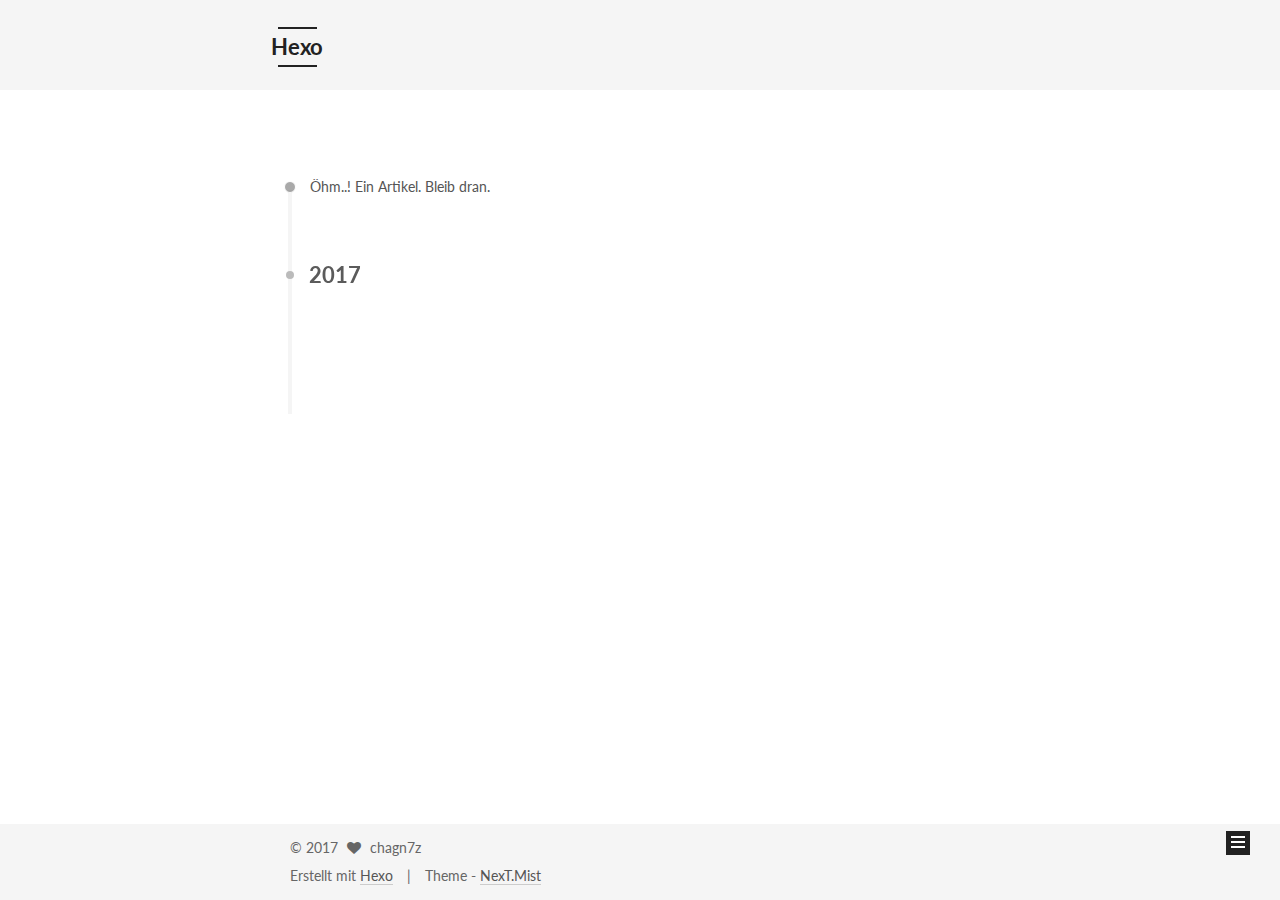
==== archives/index.html @ 28570159 "add hexo blog." ====
<!doctype html>



  


<html class="theme-next mist use-motion" lang="">
<head>
  <meta charset="UTF-8"/>
<meta http-equiv="X-UA-Compatible" content="IE=edge" />
<meta name="viewport" content="width=device-width, initial-scale=1, maximum-scale=1"/>



<meta http-equiv="Cache-Control" content="no-transform" />
<meta http-equiv="Cache-Control" content="no-siteapp" />















  
  
  <link href="/lib/fancybox/source/jquery.fancybox.css?v=2.1.5" rel="stylesheet" type="text/css" />




  
  
  
  

  
    
    
  

  

  

  

  

  
    
    
    <link href="//fonts.googleapis.com/css?family=Lato:300,300italic,400,400italic,700,700italic&subset=latin,latin-ext" rel="stylesheet" type="text/css">
  






<link href="/lib/font-awesome/css/font-awesome.min.css?v=4.6.2" rel="stylesheet" type="text/css" />

<link href="/css/main.css?v=5.1.0" rel="stylesheet" type="text/css" />


  <meta name="keywords" content="Hexo, NexT" />








  <link rel="shortcut icon" type="image/x-icon" href="/favicon.ico?v=5.1.0" />






<meta property="og:type" content="website">
<meta property="og:title" content="Hexo">
<meta property="og:url" content="https://chagn7z.github.io/archives/index.html">
<meta property="og:site_name" content="Hexo">
<meta name="twitter:card" content="summary">
<meta name="twitter:title" content="Hexo">



<script type="text/javascript" id="hexo.configurations">
  var NexT = window.NexT || {};
  var CONFIG = {
    root: '/',
    scheme: 'Mist',
    sidebar: {"position":"left","display":"post","offset":12,"offset_float":0,"b2t":false,"scrollpercent":false},
    fancybox: true,
    motion: true,
    duoshuo: {
      userId: '0',
      author: 'Author'
    },
    algolia: {
      applicationID: '',
      apiKey: '',
      indexName: '',
      hits: {"per_page":10},
      labels: {"input_placeholder":"Search for Posts","hits_empty":"We didn't find any results for the search: ${query}","hits_stats":"${hits} results found in ${time} ms"}
    }
  };
</script>



  <link rel="canonical" href="https://chagn7z.github.io/archives/"/>





  <title> Archiv | Hexo </title>
</head>

<body itemscope itemtype="http://schema.org/WebPage" lang="">

  














  
  
    
  

  <div class="container one-collumn sidebar-position-left  page-archive  ">
    <div class="headband"></div>

    <header id="header" class="header" itemscope itemtype="http://schema.org/WPHeader">
      <div class="header-inner"><div class="site-brand-wrapper">
  <div class="site-meta ">
    

    <div class="custom-logo-site-title">
      <a href="/"  class="brand" rel="start">
        <span class="logo-line-before"><i></i></span>
        <span class="site-title">Hexo</span>
        <span class="logo-line-after"><i></i></span>
      </a>
    </div>
      
        <p class="site-subtitle"></p>
      
  </div>

  <div class="site-nav-toggle">
    <button>
      <span class="btn-bar"></span>
      <span class="btn-bar"></span>
      <span class="btn-bar"></span>
    </button>
  </div>
</div>

<nav class="site-nav">
  

  
    <ul id="menu" class="menu">
      
        
        <li class="menu-item menu-item-home">
          <a href="/" rel="section">
            
              <i class="menu-item-icon fa fa-fw fa-home"></i> <br />
            
            Startseite
          </a>
        </li>
      
        
        <li class="menu-item menu-item-archives">
          <a href="/archives" rel="section">
            
              <i class="menu-item-icon fa fa-fw fa-archive"></i> <br />
            
            Archiv
          </a>
        </li>
      
        
        <li class="menu-item menu-item-tags">
          <a href="/tags" rel="section">
            
              <i class="menu-item-icon fa fa-fw fa-tags"></i> <br />
            
            Tags
          </a>
        </li>
      

      
    </ul>
  

  
</nav>



 </div>
    </header>

    <main id="main" class="main">
      <div class="main-inner">
        <div class="content-wrap">
          <div id="content" class="content">
            

  <section id="posts" class="posts-collapse">
    <span class="archive-move-on"></span>

    <span class="archive-page-counter">
      
      
      
        
      
      Öhm..! Ein Artikel. Bleib dran.
    </span>

    

      
      
      

      
        
        <div class="collection-title">
          <h2 class="archive-year motion-element" id="archive-year-2017">2017</h2>
        </div>
      
      

      

  <article class="post post-type-normal" itemscope itemtype="http://schema.org/Article">
    <header class="post-header">

      <h1 class="post-title">
        
            <a class="post-title-link" href="/2017/03/09/hello-world/" itemprop="url">
              
                <span itemprop="name">Hello World</span>
              
            </a>
        
      </h1>

      <div class="post-meta">
        <time class="post-time" itemprop="dateCreated"
              datetime="2017-03-09T14:26:38+08:00"
              content="2017-03-09" >
          03-09
        </time>
      </div>

    </header>
  </article>



    

  </section>

  


          
          </div>
          


          

        </div>
        
          
  
  <div class="sidebar-toggle">
    <div class="sidebar-toggle-line-wrap">
      <span class="sidebar-toggle-line sidebar-toggle-line-first"></span>
      <span class="sidebar-toggle-line sidebar-toggle-line-middle"></span>
      <span class="sidebar-toggle-line sidebar-toggle-line-last"></span>
    </div>
  </div>

  <aside id="sidebar" class="sidebar">
    <div class="sidebar-inner">

      

      

      <section class="site-overview sidebar-panel sidebar-panel-active">
        <div class="site-author motion-element" itemprop="author" itemscope itemtype="http://schema.org/Person">
          <img class="site-author-image" itemprop="image"
               src="/images/avatar.gif"
               alt="chagn7z" />
          <p class="site-author-name" itemprop="name">chagn7z</p>
           
              <p class="site-description motion-element" itemprop="description"></p>
          
        </div>
        <nav class="site-state motion-element">

          
            <div class="site-state-item site-state-posts">
              <a href="/archives">
                <span class="site-state-item-count">1</span>
                <span class="site-state-item-name">Artikel</span>
              </a>
            </div>
          

          

          

        </nav>

        

        <div class="links-of-author motion-element">
          
        </div>

        
        

        
        

        


      </section>

      

      

    </div>
  </aside>


        
      </div>
    </main>

    <footer id="footer" class="footer">
      <div class="footer-inner">
        <div class="copyright" >
  
  &copy; 
  <span itemprop="copyrightYear">2017</span>
  <span class="with-love">
    <i class="fa fa-heart"></i>
  </span>
  <span class="author" itemprop="copyrightHolder">chagn7z</span>
</div>


<div class="powered-by">
  Erstellt mit  <a class="theme-link" href="https://hexo.io">Hexo</a>
</div>

<div class="theme-info">
  Theme -
  <a class="theme-link" href="https://github.com/iissnan/hexo-theme-next">
    NexT.Mist
  </a>
</div>


        

        
      </div>
    </footer>

    
      <div class="back-to-top">
        <i class="fa fa-arrow-up"></i>
        
      </div>
    
    
  </div>

  

<script type="text/javascript">
  if (Object.prototype.toString.call(window.Promise) !== '[object Function]') {
    window.Promise = null;
  }
</script>









  




  
  <script type="text/javascript" src="/lib/jquery/index.js?v=2.1.3"></script>

  
  <script type="text/javascript" src="/lib/fastclick/lib/fastclick.min.js?v=1.0.6"></script>

  
  <script type="text/javascript" src="/lib/jquery_lazyload/jquery.lazyload.js?v=1.9.7"></script>

  
  <script type="text/javascript" src="/lib/velocity/velocity.min.js?v=1.2.1"></script>

  
  <script type="text/javascript" src="/lib/velocity/velocity.ui.min.js?v=1.2.1"></script>

  
  <script type="text/javascript" src="/lib/fancybox/source/jquery.fancybox.pack.js?v=2.1.5"></script>


  


  <script type="text/javascript" src="/js/src/utils.js?v=5.1.0"></script>

  <script type="text/javascript" src="/js/src/motion.js?v=5.1.0"></script>



  
  

  
  
    <script type="text/javascript" id="motion.page.archive">
      $('.archive-year').velocity('transition.slideLeftIn');
    </script>
  


  


  <script type="text/javascript" src="/js/src/bootstrap.js?v=5.1.0"></script>



  



  




	





  





  





  



  
  

  

  

  

  


  

</body>
</html>
---- css/main.css ----
/* normalize.css v3.0.2 | MIT License | git.io/normalize */
html {
  font-family: sans-serif; /* 1 */
  -ms-text-size-adjust: 100%; /* 2 */
  -webkit-text-size-adjust: 100%; /* 2 */
}
body {
  margin: 0;
}
article,
aside,
details,
figcaption,
figure,
footer,
header,
hgroup,
main,
menu,
nav,
section,
summary {
  display: block;
}
audio,
canvas,
progress,
video {
  display: inline-block; /* 1 */
  vertical-align: baseline; /* 2 */
}
audio:not([controls]) {
  display: none;
  height: 0;
}
[hidden],
template {
  display: none;
}
a {
  background-color: transparent;
}
a:active,
a:hover {
  outline: 0;
}
abbr[title] {
  border-bottom: 1px dotted;
}
b,
strong {
  font-weight: bold;
}
dfn {
  font-style: italic;
}
h1 {
  font-size: 2em;
  margin: 0.67em 0;
}
mark {
  background: #ff0;
  color: #000;
}
small {
  font-size: 80%;
}
sub,
sup {
  font-size: 75%;
  line-height: 0;
  position: relative;
  vertical-align: baseline;
}
sup {
  top: -0.5em;
}
sub {
  bottom: -0.25em;
}
img {
  border: 0;
}
svg:not(:root) {
  overflow: hidden;
}
figure {
  margin: 1em 40px;
}
hr {
  -moz-box-sizing: content-box;
  box-sizing: content-box;
  height: 0;
}
pre {
  overflow: auto;
}
code,
kbd,
pre,
samp {
  font-family: monospace, monospace;
  font-size: 1em;
}
button,
input,
optgroup,
select,
textarea {
  color: inherit; /* 1 */
  font: inherit; /* 2 */
  margin: 0; /* 3 */
}
button {
  overflow: visible;
}
button,
select {
  text-transform: none;
}
button,
html input[type="button"],
input[type="reset"],
input[type="submit"] {
  -webkit-appearance: button; /* 2 */
  cursor: pointer; /* 3 */
}
button[disabled],
html input[disabled] {
  cursor: default;
}
button::-moz-focus-inner,
input::-moz-focus-inner {
  border: 0;
  padding: 0;
}
input {
  line-height: normal;
}
input[type="checkbox"],
input[type="radio"] {
  box-sizing: border-box; /* 1 */
  padding: 0; /* 2 */
}
input[type="number"]::-webkit-inner-spin-button,
input[type="number"]::-webkit-outer-spin-button {
  height: auto;
}
input[type="search"] {
  -webkit-appearance: textfield; /* 1 */
  -moz-box-sizing: content-box;
  -webkit-box-sizing: content-box; /* 2 */
  box-sizing: content-box;
}
input[type="search"]::-webkit-search-cancel-button,
input[type="search"]::-webkit-search-decoration {
  -webkit-appearance: none;
}
fieldset {
  border: 1px solid #c0c0c0;
  margin: 0 2px;
  padding: 0.35em 0.625em 0.75em;
}
legend {
  border: 0; /* 1 */
  padding: 0; /* 2 */
}
textarea {
  overflow: auto;
}
optgroup {
  font-weight: bold;
}
table {
  border-collapse: collapse;
  border-spacing: 0;
}
td,
th {
  padding: 0;
}
::selection {
  background: #262a30;
  color: #fff;
}
body {
  position: relative;
  font-family: 'Lato', "PingFang SC", "Microsoft YaHei", sans-serif;
  font-size: 14px;
  line-height: 2;
  color: #555;
  background: #fff;
}
@media (max-width: 767px) {
  body {
    padding-right: 0 !important;
  }
}
@media (min-width: 768px) and (max-width: 991px) {
  body {
    padding-right: 0 !important;
  }
}
@media (min-width: 1600px) {
  body {
    font-size: 16px;
  }
}
h1,
h2,
h3,
h4,
h5,
h6 {
  margin: 0;
  padding: 0;
  font-weight: bold;
  line-height: 1.5;
  font-family: 'Lato', "PingFang SC", "Microsoft YaHei", sans-serif;
}
h2,
h3,
h4,
h5,
h6 {
  margin: 20px 0 15px;
}
h1 {
  font-size: 24px;
}
@media (max-width: 767px) {
  h1 {
    font-size: 20px;
  }
}
h2 {
  font-size: 22px;
}
@media (max-width: 767px) {
  h2 {
    font-size: 18px;
  }
}
h3 {
  font-size: 20px;
}
@media (max-width: 767px) {
  h3 {
    font-size: 16px;
  }
}
h4 {
  font-size: 18px;
}
@media (max-width: 767px) {
  h4 {
    font-size: 14px;
  }
}
h5 {
  font-size: 16px;
}
@media (max-width: 767px) {
  h5 {
    font-size: 12px;
  }
}
h6 {
  font-size: 14px;
}
@media (max-width: 767px) {
  h6 {
    font-size: 10px;
  }
}
p {
  margin: 0 0 25px 0;
}
a {
  color: #555;
  text-decoration: none;
  border-bottom: 1px solid #999;
  word-wrap: break-word;
}
a:hover {
  color: #222;
  border-bottom-color: #222;
}
blockquote {
  margin: 0;
  padding: 0;
}
img {
  display: block;
  margin: auto;
  max-width: 100%;
  height: auto;
}
hr {
  margin: 40px 0;
  height: 3px;
  border: none;
  background-color: #ddd;
  background-image: repeating-linear-gradient(-45deg, #fff, #fff 4px, transparent 4px, transparent 8px);
}
blockquote {
  padding: 0 15px;
  color: #666;
  border-left: 4px solid #ddd;
}
blockquote cite::before {
  content: "-";
  padding: 0 5px;
}
dt {
  font-weight: 700;
}
dd {
  margin: 0;
  padding: 0;
}
.text-left {
  text-align: left;
}
.text-center {
  text-align: center;
}
.text-right {
  text-align: right;
}
.text-justify {
  text-align: justify;
}
.text-nowrap {
  white-space: nowrap;
}
.text-lowercase {
  text-transform: lowercase;
}
.text-uppercase {
  text-transform: uppercase;
}
.text-capitalize {
  text-transform: capitalize;
}
.center-block {
  display: block;
  margin-left: auto;
  margin-right: auto;
}
.clearfix:before,
.clearfix:after {
  content: " ";
  display: table;
}
.clearfix:after {
  clear: both;
}
.pullquote {
  width: 45%;
}
.pullquote.left {
  float: left;
  margin-left: 5px;
  margin-right: 10px;
}
.pullquote.right {
  float: right;
  margin-left: 10px;
  margin-right: 5px;
}
.affix.affix.affix {
  position: fixed;
}
.translation {
  margin-top: -20px;
  font-size: 14px;
  color: #999;
}
.scrollbar-measure {
  width: 100px;
  height: 100px;
  overflow: scroll;
  position: absolute;
  top: -9999px;
}
.use-motion .motion-element {
  opacity: 0;
}
table {
  margin: 20px 0;
  width: 100%;
  border-collapse: collapse;
  border-spacing: 0;
  border: 1px solid #ddd;
  font-size: 14px;
  table-layout: fixed;
  word-wrap: break-all;
}
table>tbody>tr:nth-of-type(odd) {
  background-color: #f9f9f9;
}
table>tbody>tr:hover {
  background-color: #f5f5f5;
}
caption,
th,
td {
  padding: 8px;
  text-align: left;
  vertical-align: middle;
  font-weight: normal;
}
th,
td {
  border-bottom: 3px solid #ddd;
  border-right: 1px solid #eee;
}
th {
  padding-bottom: 10px;
  font-weight: 700;
}
td {
  border-bottom-width: 1px;
}
html,
body {
  height: 100%;
}
.container {
  position: relative;
  min-height: 100%;
}
.header-inner {
  margin: 0 auto;
  padding: 100px 0 70px;
  width: 700px;
}
@media (min-width: 1600px) {
  .container .header-inner {
    width: 900px;
  }
}
.main {
  padding-bottom: 150px;
}
.main-inner {
  margin: 0 auto;
  width: 700px;
}
@media (min-width: 1600px) {
  .container .main-inner {
    width: 900px;
  }
}
.footer {
  position: absolute;
  left: 0;
  bottom: 0;
  width: 100%;
  min-height: 50px;
}
.footer-inner {
  box-sizing: border-box;
  margin: 20px auto;
  width: 700px;
}
@media (min-width: 1600px) {
  .container .footer-inner {
    width: 900px;
  }
}
pre,
.highlight {
  overflow: auto;
  margin: 20px 0;
  padding: 0;
  font-size: 13px;
  color: #4d4d4c;
  background: #f7f7f7;
  line-height: 1.6;
}
pre,
code {
  font-family: consolas, Menlo, "PingFang SC", "Microsoft YaHei", monospace;
}
code {
  padding: 2px 4px;
  word-wrap: break-word;
  color: #555;
  background: #eee;
  border-radius: 3px;
  font-size: 13px;
}
pre code {
  padding: 0;
  color: #4d4d4c;
  background: none;
  text-shadow: none;
}
.highlight {
  border-radius: 1px;
}
.highlight pre {
  border: none;
  margin: 0;
  padding: 10px 0;
}
.highlight table {
  margin: 0;
  width: auto;
  border: none;
}
.highlight td {
  border: none;
  padding: 0;
}
.highlight figcaption {
  font-size: 1em;
  color: #4d4d4c;
  line-height: 1em;
  margin-bottom: 1em;
}
.highlight figcaption:before,
.highlight figcaption:after {
  content: " ";
  display: table;
}
.highlight figcaption:after {
  clear: both;
}
.highlight figcaption a {
  float: right;
  color: #4d4d4c;
}
.highlight figcaption a:hover {
  border-bottom-color: #4d4d4c;
}
.highlight .gutter pre {
  padding-left: 10px;
  padding-right: 10px;
  color: #869194;
  text-align: right;
  background-color: #eff2f3;
}
.highlight .code pre {
  padding-left: 10px;
  padding-right: 10px;
  background-color: #f7f7f7;
}
.highlight .line {
  height: 20px;
}
.gutter {
  -webkit-user-select: none;
  -moz-user-select: none;
  -ms-user-select: none;
  user-select: none;
}
.gist table {
  width: auto;
}
.gist table td {
  border: none;
}
pre .deletion {
  background: #fdd;
}
pre .addition {
  background: #dfd;
}
pre .meta {
  color: #8959a8;
}
pre .comment {
  color: #8e908c;
}
pre .variable,
pre .attribute,
pre .tag,
pre .regexp,
pre .ruby .constant,
pre .xml .tag .title,
pre .xml .pi,
pre .xml .doctype,
pre .html .doctype,
pre .css .id,
pre .css .class,
pre .css .pseudo {
  color: #c82829;
}
pre .number,
pre .preprocessor,
pre .built_in,
pre .literal,
pre .params,
pre .constant,
pre .command {
  color: #f5871f;
}
pre .ruby .class .title,
pre .css .rules .attribute,
pre .string,
pre .value,
pre .inheritance,
pre .header,
pre .ruby .symbol,
pre .xml .cdata,
pre .special,
pre .number,
pre .formula {
  color: #718c00;
}
pre .title,
pre .css .hexcolor {
  color: #3e999f;
}
pre .function,
pre .python .decorator,
pre .python .title,
pre .ruby .function .title,
pre .ruby .title .keyword,
pre .perl .sub,
pre .javascript .title,
pre .coffeescript .title {
  color: #4271ae;
}
pre .keyword,
pre .javascript .function {
  color: #8959a8;
}
.full-image.full-image.full-image {
  border: none;
  max-width: 100%;
  width: auto;
  margin: 20px auto;
}
@media (min-width: 992px) {
  .full-image.full-image.full-image {
    max-width: none;
    width: 110%;
    margin: 25px -5%;
  }
}
.blockquote-center,
.page-home .post-type-quote blockquote,
.page-post-detail .post-type-quote blockquote {
  position: relative;
  margin: 40px 0;
  padding: 0;
  border-left: none;
  text-align: center;
}
.blockquote-center::before,
.page-home .post-type-quote blockquote::before,
.page-post-detail .post-type-quote blockquote::before,
.blockquote-center::after,
.page-home .post-type-quote blockquote::after,
.page-post-detail .post-type-quote blockquote::after {
  position: absolute;
  content: ' ';
  display: block;
  width: 100%;
  height: 24px;
  opacity: 0.2;
  background-repeat: no-repeat;
  background-position: 0 -6px;
  background-size: 22px 22px;
}
.blockquote-center::before,
.page-home .post-type-quote blockquote::before,
.page-post-detail .post-type-quote blockquote::before {
  top: -20px;
  background-image: url("../images/quote-l.svg");
  border-top: 1px solid #ccc;
}
.blockquote-center::after,
.page-home .post-type-quote blockquote::after,
.page-post-detail .post-type-quote blockquote::after {
  bottom: -20px;
  background-image: url("../images/quote-r.svg");
  border-bottom: 1px solid #ccc;
  background-position: 100% 8px;
}
.blockquote-center p,
.page-home .post-type-quote blockquote p,
.page-post-detail .post-type-quote blockquote p,
.blockquote-center div,
.page-home .post-type-quote blockquote div,
.page-post-detail .post-type-quote blockquote div {
  text-align: center;
}
.post .post-body .group-picture img {
  box-sizing: border-box;
  padding: 0 3px;
  border: none;
}
.post .group-picture-row {
  overflow: hidden;
  margin-top: 6px;
}
.post .group-picture-row:first-child {
  margin-top: 0;
}
.post .group-picture-column {
  float: left;
}
.page-post-detail .post-body .group-picture-column {
  float: none;
  margin-top: 10px;
  width: auto !important;
}
.page-post-detail .post-body .group-picture-column img {
  margin: 0 auto;
}
.page-archive .group-picture-container {
  overflow: hidden;
}
.page-archive .group-picture-row {
  float: left;
}
.page-archive .group-picture-row:first-child {
  margin-top: 6px;
}
.page-archive .group-picture-column {
  max-width: 150px;
  max-height: 150px;
}
.note {
  padding: 20px;
  margin: 20px 0;
  border: 1px solid #eee;
  border-left-width: 5px;
  border-radius: 3px;
}
.note h2,
.note h3,
.note h4,
.note h5,
.note h6 {
  margin-top: 0;
  margin-bottom: 5px;
}
.note p:last-child {
  margin-bottom: 0;
}
.note code {
  border-radius: 3px;
}
.note+.note {
  margin-top: -5px;
}
.default {
  border-left-color: #777;
}
.default h2,
.default h3,
.default h4,
.default h5,
.default h6 {
  color: #777;
}
.primary {
  border-left-color: #428bca;
}
.primary h2,
.primary h3,
.primary h4,
.primary h5,
.primary h6 {
  color: #428bca;
}
.success {
  border-left-color: #5cb85c;
}
.success h2,
.success h3,
.success h4,
.success h5,
.success h6 {
  color: #5cb85c;
}
.danger {
  border-left-color: #d9534f;
}
.danger h2,
.danger h3,
.danger h4,
.danger h5,
.danger h6 {
  color: #d9534f;
}
.warning {
  border-left-color: #f0ad4e;
}
.warning h2,
.warning h3,
.warning h4,
.warning h5,
.warning h6 {
  color: #f0ad4e;
}
.info {
  border-left-color: #5bc0de;
}
.info h2,
.info h3,
.info h4,
.info h5,
.info h6 {
  color: #5bc0de;
}
.exturl {
  background-color: transparent;
  cursor: pointer;
  border-bottom: 1px solid #999;
}
.exturl .fa {
  font-size: 14px;
}
.exturl:active,
.exturl:hover {
  outline: 0;
  color: #222;
  border-bottom-color: #222;
}
.btn {
  display: inline-block;
  padding: 0 20px;
  font-size: 14px;
  color: #fff;
  background: #222;
  border: 2px solid #222;
  text-decoration: none;
  border-radius: 0;
  transition-property: background-color;
  transition-duration: 0.2s;
  transition-timing-function: ease-in-out;
  transition-delay: 0s;
}
.btn:hover,
.post-button .btn:hover {
  border-color: #222;
  color: #222;
  background: #fff;
}
.btn-bar {
  display: block;
  width: 22px;
  height: 2px;
  background: #555;
  border-radius: 1px;
}
.btn-bar+.btn-bar {
  margin-top: 4px;
}
.pagination {
  margin: 120px 0 40px;
  text-align: center;
  border-top: 1px solid #eee;
}
.page-number-basic,
.pagination .prev,
.pagination .next,
.pagination .page-number,
.pagination .space {
  display: inline-block;
  position: relative;
  top: -1px;
  margin: 0 10px;
  padding: 0 10px;
  line-height: 30px;
}
@media (max-width: 767px) {
  .page-number-basic,
  .pagination .prev,
  .pagination .next,
  .pagination .page-number,
  .pagination .space {
    margin: 0 5px;
  }
}
.pagination .prev,
.pagination .next,
.pagination .page-number {
  border-bottom: 0;
  border-top: 1px solid #eee;
  transition-property: border-color;
  transition-duration: 0.2s;
  transition-timing-function: ease-in-out;
  transition-delay: 0s;
}
.pagination .prev:hover,
.pagination .next:hover,
.pagination .page-number:hover {
  border-top-color: #222;
}
.pagination .space {
  padding: 0;
  margin: 0;
}
.pagination .prev {
  margin-left: 0;
}
.pagination .next {
  margin-right: 0;
}
.pagination .page-number.current {
  color: #fff;
  background: #ccc;
  border-top-color: #ccc;
}
@media (max-width: 767px) {
  .pagination {
    border-top: none;
  }
  .pagination .prev,
  .pagination .next,
  .pagination .page-number {
    margin-bottom: 10px;
    border-top: 0;
    border-bottom: 1px solid #eee;
  }
  .pagination .prev:hover,
  .pagination .next:hover,
  .pagination .page-number:hover {
    border-bottom-color: #222;
  }
}
.comments {
  margin: 60px 20px 0;
}
.tag-cloud {
  text-align: center;
}
.tag-cloud a {
  display: inline-block;
  margin: 10px;
}
.back-to-top {
  box-sizing: border-box;
  position: fixed;
  bottom: -100px;
  right: 30px;
  z-index: 1050;
  padding: 0 6px;
  width: 24px;
  background: #222;
  font-size: 12px;
  opacity: 1;
  color: #fff;
  cursor: pointer;
  text-align: center;
  -webkit-transform: translateZ(0);
  transition-property: bottom;
  transition-duration: 0.2s;
  transition-timing-function: ease-in-out;
  transition-delay: 0s;
}
@media (max-width: 767px) {
  .back-to-top {
    display: none;
  }
}
@media (min-width: 768px) and (max-width: 991px) {
  .back-to-top {
    display: none;
  }
}
.back-to-top.back-to-top-on {
  bottom: 19px;
}
.header {
  background: #fff;
}
.header-inner {
  position: relative;
}
.headband {
  height: 3px;
  background: #222;
}
.site-meta {
  margin: 0;
  text-align: left;
}
@media (max-width: 767px) {
  .site-meta {
    text-align: center;
  }
}
.brand {
  position: relative;
  display: inline-block;
  padding: 0 40px;
  color: #222;
  background: #222;
  border-bottom: none;
}
.brand:hover {
  color: #222;
}
.logo {
  display: inline-block;
  margin-right: 5px;
  line-height: 36px;
  vertical-align: top;
}
.site-title {
  display: inline-block;
  vertical-align: top;
  line-height: 36px;
  font-size: 20px;
  font-weight: normal;
  font-family: 'Lato', "PingFang SC", "Microsoft YaHei", sans-serif;
}
.site-subtitle {
  margin-top: 10px;
  font-size: 13px;
  color: #999;
}
.use-motion .brand {
  opacity: 0;
}
.use-motion .logo,
.use-motion .site-title,
.use-motion .site-subtitle {
  opacity: 0;
  position: relative;
  top: -10px;
}
.site-nav-toggle {
  display: none;
  position: absolute;
  top: 10px;
  left: 10px;
}
@media (max-width: 767px) {
  .site-nav-toggle {
    display: block;
  }
}
.site-nav-toggle button {
  margin-top: 2px;
  padding: 9px 10px;
  background: transparent;
  border: none;
}
@media (max-width: 767px) {
  .site-nav {
    display: none;
    margin: 0 -10px;
    padding: 0 10px;
    clear: both;
    border-top: 1px solid #ddd;
  }
}
@media (min-width: 768px) and (max-width: 991px) {
  .site-nav {
    display: block !important;
  }
}
@media (min-width: 992px) {
  .site-nav {
    display: block !important;
  }
}
.menu {
  margin-top: 20px;
  padding-left: 0;
  text-align: center;
}
.menu .menu-item {
  display: inline-block;
  margin: 0 10px;
  list-style: none;
}
@media screen and (max-width: 767px) {
  .menu .menu-item {
    margin-top: 10px;
  }
}
.menu .menu-item a {
  display: block;
  font-size: 13px;
  line-height: inherit;
  border-bottom: 1px solid transparent;
  transition-property: border-color;
  transition-duration: 0.2s;
  transition-timing-function: ease-in-out;
  transition-delay: 0s;
}
.menu .menu-item a:hover {
  border-bottom-color: #222;
}
.menu .menu-item .fa {
  margin-right: 5px;
}
.use-motion .menu-item {
  opacity: 0;
}
.post-body {
  font-family: 'Lato', "PingFang SC", "Microsoft YaHei", sans-serif;
}
@media (max-width: 767px) {
  .post-body {
    word-break: break-word;
  }
}
.post-body .fancybox img {
  display: block !important;
  margin: 0 auto;
  cursor: pointer;
  cursor: zoom-in;
  cursor: -webkit-zoom-in;
}
.post-body .image-caption,
.post-body .figure .caption {
  margin: 10px auto 15px;
  text-align: center;
  font-size: 14px;
  color: #999;
  font-weight: bold;
  line-height: 1;
}
.post-sticky-flag {
  display: inline-block;
  font-size: 16px;
  -ms-transform: rotate(30deg);
  -webkit-transform: rotate(30deg);
  -moz-transform: rotate(30deg);
  -ms-transform: rotate(30deg);
  -o-transform: rotate(30deg);
  transform: rotate(30deg);
}
.posts-expand {
  padding-top: 40px;
}
@media (max-width: 767px) {
  .posts-expand {
    margin: 0 20px;
  }
  .post-body pre,
  .post-body .highlight {
    padding: 10px;
  }
  .post-body pre .gutter pre,
  .post-body .highlight .gutter pre {
    padding-right: 10px;
  }
}
@media (min-width: 992px) {
  .posts-expand .post-body {
    text-align: justify;
  }
}
.posts-expand .post-body h2,
.posts-expand .post-body h3,
.posts-expand .post-body h4,
.posts-expand .post-body h5,
.posts-expand .post-body h6 {
  padding-top: 10px;
}
.posts-expand .post-body h2 .header-anchor,
.posts-expand .post-body h3 .header-anchor,
.posts-expand .post-body h4 .header-anchor,
.posts-expand .post-body h5 .header-anchor,
.posts-expand .post-body h6 .header-anchor {
  float: right;
  margin-left: 10px;
  color: #ccc;
  border-bottom-style: none;
  visibility: hidden;
}
.posts-expand .post-body h2 .header-anchor:hover,
.posts-expand .post-body h3 .header-anchor:hover,
.posts-expand .post-body h4 .header-anchor:hover,
.posts-expand .post-body h5 .header-anchor:hover,
.posts-expand .post-body h6 .header-anchor:hover {
  color: inherit;
}
.posts-expand .post-body h2:hover .header-anchor,
.posts-expand .post-body h3:hover .header-anchor,
.posts-expand .post-body h4:hover .header-anchor,
.posts-expand .post-body h5:hover .header-anchor,
.posts-expand .post-body h6:hover .header-anchor {
  visibility: visible;
}
.posts-expand .post-body ul li {
  list-style: circle;
}
.posts-expand .post-body img {
  box-sizing: border-box;
  margin: auto;
  padding: 3px;
  border: 1px solid #ddd;
}
.posts-expand .fancybox img {
  margin: 0 auto;
}
@media (max-width: 767px) {
  .posts-collapse {
    margin: 0 20px;
  }
  .posts-collapse .post-title,
  .posts-collapse .post-meta {
    display: block;
    width: auto;
    text-align: left;
  }
}
.posts-collapse {
  position: relative;
  z-index: 1010;
  margin-left: 0;
}
.posts-collapse::after {
  content: " ";
  position: absolute;
  top: 20px;
  left: 0;
  margin-left: -2px;
  width: 4px;
  height: 100%;
  background: #f5f5f5;
  z-index: -1;
}
@media (max-width: 767px) {
  .posts-collapse {
    margin: 0 20px;
  }
}
.posts-collapse .collection-title {
  position: relative;
  margin: 60px 0;
}
.posts-collapse .collection-title h2 {
  margin-left: 20px;
}
.posts-collapse .collection-title small {
  color: #bbb;
}
.posts-collapse .collection-title::before {
  content: " ";
  position: absolute;
  left: 0;
  top: 50%;
  margin-left: -4px;
  margin-top: -4px;
  width: 8px;
  height: 8px;
  background: #bbb;
  border-radius: 50%;
}
.posts-collapse .post {
  margin: 30px 0;
}
.posts-collapse .post-header {
  position: relative;
  transition-duration: 0.2s;
  transition-timing-function: ease-in-out;
  transition-delay: 0s;
  transition-property: border;
  border-bottom: 1px dashed #ccc;
}
.posts-collapse .post-header::before {
  content: " ";
  position: absolute;
  left: 0;
  top: 12px;
  width: 6px;
  height: 6px;
  margin-left: -4px;
  background: #bbb;
  border-radius: 50%;
  border: 1px solid #fff;
  transition-duration: 0.2s;
  transition-timing-function: ease-in-out;
  transition-delay: 0s;
  transition-property: background;
}
.posts-collapse .post-header:hover {
  border-bottom-color: #666;
}
.posts-collapse .post-header:hover::before {
  background: #222;
}
.posts-collapse .post-meta {
  position: absolute;
  font-size: 12px;
  left: 20px;
  top: 5px;
}
.posts-collapse .post-comments-count {
  display: none;
}
.posts-collapse .post-title {
  margin-left: 60px;
  font-size: 16px;
  font-weight: normal;
  line-height: inherit;
}
.posts-collapse .post-title::after {
  margin-left: 3px;
  opacity: 0.6;
}
.posts-collapse .post-title a {
  color: #666;
  border-bottom: none;
}
.page-home .post-type-quote .post-header,
.page-post-detail .post-type-quote .post-header,
.page-home .post-type-quote .post-tags,
.page-post-detail .post-type-quote .post-tags {
  display: none;
}
.posts-expand .post-title {
  font-size: 26px;
  text-align: center;
  word-break: break-word;
  font-weight: 400;
}
@media (max-width: 767px) {
  .posts-expand .post-title {
    font-size: 22px;
  }
}
.posts-expand .post-title-link {
  display: inline-block;
  position: relative;
  color: #555;
  border-bottom: none;
  line-height: 1.2;
  vertical-align: top;
}
.posts-expand .post-title-link::before {
  content: "";
  position: absolute;
  width: 100%;
  height: 2px;
  bottom: 0;
  left: 0;
  background-color: #000;
  visibility: hidden;
  -webkit-transform: scaleX(0);
  -moz-transform: scaleX(0);
  -ms-transform: scaleX(0);
  -o-transform: scaleX(0);
  transform: scaleX(0);
  transition-duration: 0.2s;
  transition-timing-function: ease-in-out;
  transition-delay: 0s;
}
.posts-expand .post-title-link:hover::before {
  visibility: visible;
  -webkit-transform: scaleX(1);
  -moz-transform: scaleX(1);
  -ms-transform: scaleX(1);
  -o-transform: scaleX(1);
  transform: scaleX(1);
}
.posts-expand .post-title-link .fa {
  font-size: 16px;
}
.posts-expand .post-meta {
  margin: 3px 0 60px 0;
  color: #999;
  font-family: 'Lato', "PingFang SC", "Microsoft YaHei", sans-serif;
  font-size: 12px;
  text-align: center;
}
.posts-expand .post-meta .post-category-list {
  display: inline-block;
  margin: 0;
  padding: 3px;
}
.posts-expand .post-meta .post-category-list-link {
  color: #999;
}
.posts-expand .post-meta .post-description {
  font-size: 14px;
  margin-top: 2px;
}
.post-meta-divider {
  margin: 0 0.5em;
}
.post-meta-item-icon {
  margin-right: 3px;
}
@media (min-width: 768px) and (max-width: 991px) {
  .post-meta-item-icon {
    display: inline-block;
  }
}
@media (max-width: 767px) {
  .post-meta-item-icon {
    display: inline-block;
  }
}
@media (min-width: 768px) and (max-width: 991px) {
  .post-meta-item-text {
    display: none;
  }
}
@media (max-width: 767px) {
  .post-meta-item-text {
    display: none;
  }
}
@media (max-width: 767px) {
  .posts-expand .post-comments-count {
    display: none;
  }
}
.social-like {
  font-size: 14px;
  height: 20px;
  text-align: center;
  border-top: 1px solid #eee;
  padding-top: 9px;
  margin-top: 45px;
  display: flex;
  justify-content: center;
}
.vk_like {
  width: 85px;
  height: 21px;
  padding-top: 7px;
  align-self: center;
}
.fb_like {
  height: 30px;
  align-self: center;
}
.post-button {
  margin-top: 50px;
}
.post-button .btn {
  color: #555;
  font-size: 14px;
  background: transparent;
  border-radius: 0;
  line-height: 2;
  margin: 0 4px 8px 4px;
}
.post-button .fa-fw {
  width: 1.285714285714286em;
  text-align: left;
}
.posts-expand .post-tags {
  margin-top: 40px;
  text-align: center;
}
.posts-expand .post-tags a {
  display: inline-block;
  margin-right: 10px;
  font-size: 13px;
}
.post-nav {
  display: table;
  margin-top: 15px;
  width: 100%;
  border-top: 1px solid #eee;
}
.post-nav-divider {
  display: table-cell;
  width: 10%;
}
.post-nav-item {
  display: table-cell;
  padding: 10px 0 0 0;
  width: 45%;
  vertical-align: top;
}
.post-nav-item a {
  position: relative;
  display: block;
  line-height: 25px;
  font-size: 14px;
  color: #555;
  border-bottom: none;
}
.post-nav-item a:hover {
  color: #222;
  border-bottom: none;
}
.post-nav-item a:active {
  top: 2px;
}
.post-nav-item .fa {
  position: absolute;
  top: 8px;
  left: 0;
  font-size: 12px;
}
.post-nav-next a {
  padding-left: 15px;
}
.post-nav-prev {
  text-align: right;
}
.post-nav-prev a {
  padding-right: 15px;
}
.post-nav-prev .fa {
  right: 0;
  left: auto;
}
.posts-expand .post-eof {
  display: block;
  margin: 80px auto 60px;
  width: 8%;
  height: 1px;
  background: #ccc;
  text-align: center;
}
.post:last-child .post-eof.post-eof.post-eof {
  display: none;
}
.post-gallery {
  display: table;
  table-layout: fixed;
  width: 100%;
  border-collapse: separate;
}
.post-gallery-row {
  display: table-row;
}
.post-gallery .post-gallery-img {
  display: table-cell;
  text-align: center;
  vertical-align: middle;
  border: none;
}
.post-gallery .post-gallery-img img {
  max-width: 100%;
  max-height: 100%;
  border: none;
}
.fancybox-close,
.fancybox-close:hover {
  border: none;
}
.sidebar {
  position: fixed;
  right: 0;
  top: 0;
  bottom: 0;
  width: 0;
  z-index: 1040;
  box-shadow: inset 0 2px 6px #000;
  background: #222;
  -webkit-transform: translateZ(0);
}
.sidebar a {
  color: #999;
  border-bottom-color: #555;
}
.sidebar a:hover {
  color: #eee;
}
@media (min-width: 768px) and (max-width: 991px) {
  .sidebar {
    display: none !important;
  }
}
@media (max-width: 767px) {
  .sidebar {
    display: none !important;
  }
}
.sidebar-inner {
  position: relative;
  padding: 20px 10px;
  color: #999;
  text-align: center;
}
.sidebar-toggle {
  position: fixed;
  right: 30px;
  bottom: 45px;
  width: 14px;
  height: 14px;
  padding: 5px;
  background: #222;
  line-height: 0;
  z-index: 1050;
  cursor: pointer;
  -webkit-transform: translateZ(0);
}
@media (min-width: 768px) and (max-width: 991px) {
  .sidebar-toggle {
    display: none;
  }
}
@media (max-width: 767px) {
  .sidebar-toggle {
    display: none;
  }
}
.sidebar-toggle-line {
  position: relative;
  display: inline-block;
  vertical-align: top;
  height: 2px;
  width: 100%;
  background: #fff;
  margin-top: 3px;
}
.sidebar-toggle-line:first-child {
  margin-top: 0;
}
.site-author-image {
  display: block;
  margin: 0 auto;
  padding: 2px;
  max-width: 96px;
  height: auto;
  border: 2px solid #333;
}
.site-author-name {
  margin: 5px 0 0;
  text-align: center;
  color: #f5f5f5;
  font-weight: normal;
}
.site-description {
  margin-top: 5px;
  text-align: center;
  font-size: 14px;
  color: #999;
}
.site-state {
  overflow: hidden;
  line-height: 1.4;
  white-space: nowrap;
  text-align: center;
}
.site-state-item {
  display: inline-block;
  padding: 0 15px;
  border-left: 1px solid #333;
}
.site-state-item:first-child {
  border-left: none;
}
.site-state-item a {
  border-bottom: none;
}
.site-state-item-count {
  display: block;
  text-align: center;
  color: inherit;
  font-weight: 600;
  font-size: 18px;
}
.site-state-item-name {
  font-size: 13px;
  color: inherit;
}
.feed-link {
  margin-top: 20px;
}
.feed-link a {
  display: inline-block;
  padding: 0 15px;
  color: #fc6423;
  border: 1px solid #fc6423;
  border-radius: 4px;
}
.feed-link a i {
  color: #fc6423;
  font-size: 14px;
}
.feed-link a:hover {
  color: #fff;
  background: #fc6423;
}
.feed-link a:hover i {
  color: #fff;
}
.links-of-author {
  margin-top: 20px;
}
.links-of-author a {
  display: inline-block;
  vertical-align: middle;
  margin-right: 10px;
  margin-bottom: 10px;
  border-bottom-color: #555;
  font-size: 13px;
}
.links-of-author a:before {
  display: inline-block;
  vertical-align: middle;
  margin-right: 3px;
  content: " ";
  width: 4px;
  height: 4px;
  border-radius: 50%;
  background: #fa8bf4;
}
.links-of-blogroll {
  font-size: 13px;
}
.links-of-blogroll-title {
  margin-top: 20px;
  font-size: 14px;
  font-weight: 600;
}
.links-of-blogroll-list {
  margin: 0;
  padding: 0;
  list-style: none;
}
.links-of-blogroll-item {
  padding: 2px 10px;
}
.sidebar-nav {
  margin: 0 0 20px;
  padding-left: 0;
}
.sidebar-nav li {
  display: inline-block;
  cursor: pointer;
  border-bottom: 1px solid transparent;
  font-size: 14px;
  color: #555;
}
.sidebar-nav li:hover {
  color: #f5f5f5;
}
.page-post-detail .sidebar-nav-toc {
  padding: 0 5px;
}
.page-post-detail .sidebar-nav-overview {
  margin-left: 10px;
}
.sidebar-nav .sidebar-nav-active {
  color: #87daff;
  border-bottom-color: #87daff;
}
.sidebar-nav .sidebar-nav-active:hover {
  color: #87daff;
}
.sidebar-panel {
  display: none;
}
.sidebar-panel-active {
  display: block;
}
.post-toc-empty {
  font-size: 14px;
  color: #666;
}
.post-toc-wrap {
  overflow: hidden;
}
.post-toc {
  overflow: auto;
}
.post-toc ol {
  margin: 0;
  padding: 0 2px 5px 10px;
  text-align: left;
  list-style: none;
  font-size: 14px;
}
.post-toc ol > ol {
  padding-left: 0;
}
.post-toc ol a {
  transition-duration: 0.2s;
  transition-timing-function: ease-in-out;
  transition-delay: 0s;
  transition-property: all;
  color: #999;
  border-bottom-color: #555;
}
.post-toc ol a:hover {
  color: #ccc;
  border-bottom-color: #ccc;
}
.post-toc .nav-item {
  overflow: hidden;
  text-overflow: ellipsis;
  white-space: nowrap;
  line-height: 1.8;
}
.post-toc .nav .nav-child {
  display: none;
}
.post-toc .nav .active > .nav-child {
  display: block;
}
.post-toc .nav .active-current > .nav-child {
  display: block;
}
.post-toc .nav .active-current > .nav-child > .nav-item {
  display: block;
}
.post-toc .nav .active > a {
  color: #87daff;
  border-bottom-color: #87daff;
}
.post-toc .nav .active-current > a {
  color: #87daff;
}
.post-toc .nav .active-current > a:hover {
  color: #87daff;
}
.footer {
  font-size: 14px;
  color: #999;
}
.footer img {
  border: none;
}
.footer-inner {
  text-align: center;
}
.with-love {
  display: inline-block;
  margin: 0 5px;
}
.powered-by,
.theme-info {
  display: inline-block;
}
.powered-by {
  margin-right: 10px;
}
.powered-by::after {
  content: "|";
  padding-left: 10px;
}
.cc-license {
  margin-top: 10px;
  text-align: center;
}
.cc-license .cc-opacity {
  opacity: 0.7;
  border-bottom: none;
}
.cc-license .cc-opacity:hover {
  opacity: 0.9;
}
.cc-license img {
  display: inline-block;
}
.theme-next #ds-thread #ds-reset {
  color: #555;
}
.theme-next #ds-thread #ds-reset .ds-replybox {
  margin-bottom: 30px;
}
.theme-next #ds-thread #ds-reset .ds-replybox .ds-avatar,
.theme-next #ds-reset .ds-avatar img {
  box-shadow: none;
}
.theme-next #ds-thread #ds-reset .ds-textarea-wrapper {
  border-color: #c7d4e1;
  background: none;
  border-top-right-radius: 3px;
  border-top-left-radius: 3px;
}
.theme-next #ds-thread #ds-reset .ds-textarea-wrapper textarea {
  height: 60px;
}
.theme-next #ds-reset .ds-rounded-top {
  border-radius: 0;
}
.theme-next #ds-thread #ds-reset .ds-post-toolbar {
  box-sizing: border-box;
  border: 1px solid #c7d4e1;
  background: #f6f8fa;
}
.theme-next #ds-thread #ds-reset .ds-post-options {
  height: 40px;
  border: none;
  background: none;
}
.theme-next #ds-thread #ds-reset .ds-toolbar-buttons {
  top: 11px;
}
.theme-next #ds-thread #ds-reset .ds-sync {
  top: 5px;
}
.theme-next #ds-thread #ds-reset .ds-post-button {
  top: 4px;
  right: 5px;
  width: 90px;
  height: 30px;
  border: 1px solid #c5ced7;
  border-radius: 3px;
  background-image: linear-gradient(#fbfbfc, #f5f7f9);
  color: #60676d;
}
.theme-next #ds-thread #ds-reset .ds-post-button:hover {
  background-position: 0 -30px;
  color: #60676d;
}
.theme-next #ds-thread #ds-reset .ds-comments-info {
  padding: 10px 0;
}
.theme-next #ds-thread #ds-reset .ds-sort {
  display: none;
}
.theme-next #ds-thread #ds-reset li.ds-tab a.ds-current {
  border: none;
  background: #f6f8fa;
  color: #60676d;
}
.theme-next #ds-thread #ds-reset li.ds-tab a.ds-current:hover {
  background-color: #e9f0f7;
  color: #60676d;
}
.theme-next #ds-thread #ds-reset li.ds-tab a {
  border-radius: 2px;
  padding: 5px;
}
.theme-next #ds-thread #ds-reset .ds-login-buttons p {
  color: #999;
  line-height: 36px;
}
.theme-next #ds-thread #ds-reset .ds-login-buttons .ds-service-list li {
  height: 28px;
}
.theme-next #ds-thread #ds-reset .ds-service-list a {
  background: none;
  padding: 5px;
  border: 1px solid;
  border-radius: 3px;
  text-align: center;
}
.theme-next #ds-thread #ds-reset .ds-service-list a:hover {
  color: #fff;
  background: #666;
}
.theme-next #ds-thread #ds-reset .ds-service-list .ds-weibo {
  color: #fc9b00;
  border-color: #fc9b00;
}
.theme-next #ds-thread #ds-reset .ds-service-list .ds-weibo:hover {
  background: #fc9b00;
}
.theme-next #ds-thread #ds-reset .ds-service-list .ds-qq {
  color: #60a3ec;
  border-color: #60a3ec;
}
.theme-next #ds-thread #ds-reset .ds-service-list .ds-qq:hover {
  background: #60a3ec;
}
.theme-next #ds-thread #ds-reset .ds-service-list .ds-renren {
  color: #2e7ac4;
  border-color: #2e7ac4;
}
.theme-next #ds-thread #ds-reset .ds-service-list .ds-renren:hover {
  background: #2e7ac4;
}
.theme-next #ds-thread #ds-reset .ds-service-list .ds-douban {
  color: #37994c;
  border-color: #37994c;
}
.theme-next #ds-thread #ds-reset .ds-service-list .ds-douban:hover {
  background: #37994c;
}
.theme-next #ds-thread #ds-reset .ds-service-list .ds-kaixin {
  color: #fef20d;
  border-color: #fef20d;
}
.theme-next #ds-thread #ds-reset .ds-service-list .ds-kaixin:hover {
  background: #fef20d;
}
.theme-next #ds-thread #ds-reset .ds-service-list .ds-netease {
  color: #f00;
  border-color: #f00;
}
.theme-next #ds-thread #ds-reset .ds-service-list .ds-netease:hover {
  background: #f00;
}
.theme-next #ds-thread #ds-reset .ds-service-list .ds-sohu {
  color: #ffcb05;
  border-color: #ffcb05;
}
.theme-next #ds-thread #ds-reset .ds-service-list .ds-sohu:hover {
  background: #ffcb05;
}
.theme-next #ds-thread #ds-reset .ds-service-list .ds-baidu {
  color: #2831e0;
  border-color: #2831e0;
}
.theme-next #ds-thread #ds-reset .ds-service-list .ds-baidu:hover {
  background: #2831e0;
}
.theme-next #ds-thread #ds-reset .ds-service-list .ds-google {
  color: #166bec;
  border-color: #166bec;
}
.theme-next #ds-thread #ds-reset .ds-service-list .ds-google:hover {
  background: #166bec;
}
.theme-next #ds-thread #ds-reset .ds-service-list .ds-weixin {
  color: #00ce0d;
  border-color: #00ce0d;
}
.theme-next #ds-thread #ds-reset .ds-service-list .ds-weixin:hover {
  background: #00ce0d;
}
.theme-next #ds-thread #ds-reset .ds-service-list .ds-more-services {
  border: none;
}
.theme-next #ds-thread #ds-reset .ds-service-list .ds-more-services:hover {
  background: none;
}
.theme-next #ds-reset .duoshuo-ua-admin {
  display: inline-block;
  color: #f00;
}
.theme-next #ds-reset .duoshuo-ua-platform,
.theme-next #ds-reset .duoshuo-ua-browser {
  color: #ccc;
}
.theme-next #ds-reset .duoshuo-ua-platform .fa,
.theme-next #ds-reset .duoshuo-ua-browser .fa {
  display: inline-block;
  margin-right: 3px;
}
.theme-next #ds-reset .duoshuo-ua-separator {
  display: inline-block;
  margin-left: 5px;
}
.theme-next .this_ua {
  background-color: #ccc !important;
  border-radius: 4px;
  padding: 0 5px !important;
  margin: 1px 1px !important;
  border: 1px solid #bbb !important;
  color: #fff;
  display: inline-block !important;
}
.theme-next .this_ua.admin {
  background-color: #d9534f !important;
  border-color: #d9534f !important;
}
.theme-next .this_ua.platform.iOS,
.theme-next .this_ua.platform.Mac,
.theme-next .this_ua.platform.Windows {
  background-color: #39b3d7 !important;
  border-color: #46b8da !important;
}
.theme-next .this_ua.platform.Linux {
  background-color: #3a3a3a !important;
  border-color: #1f1f1f !important;
}
.theme-next .this_ua.platform.Android {
  background-color: #00c47d !important;
  border-color: #01b171 !important;
}
.theme-next .this_ua.browser.Mobile,
.theme-next .this_ua.browser.Chrome {
  background-color: #5cb85c !important;
  border-color: #4cae4c !important;
}
.theme-next .this_ua.browser.Firefox {
  background-color: #f0ad4e !important;
  border-color: #eea236 !important;
}
.theme-next .this_ua.browser.Maxthon,
.theme-next .this_ua.browser.IE {
  background-color: #428bca !important;
  border-color: #357ebd !important;
}
.theme-next .this_ua.browser.baidu,
.theme-next .this_ua.browser.UCBrowser,
.theme-next .this_ua.browser.Opera {
  background-color: #d9534f !important;
  border-color: #d43f3a !important;
}
.theme-next .this_ua.browser.Android,
.theme-next .this_ua.browser.QQBrowser {
  background-color: #78ace9 !important;
  border-color: #4cae4c !important;
}
.cloud-tie-wrapper img {
  display: inline-block;
}
.cloud-tie-wrapper .total-txt {
  font-size: 1em !important;
}
.cloud-tie-join-count .join-count {
  color: #555 !important;
  font-size: inherit !important;
  margin: 0 !important;
}
.post-spread {
  margin-top: 20px;
  text-align: center;
}
.jiathis_style {
  display: inline-block;
}
.jiathis_style a {
  border: none;
}
.post-spread {
  margin-top: 20px;
  text-align: center;
}
.bdshare-slide-button-box a {
  border: none;
}
.bdsharebuttonbox {
  display: inline-block;
}
.bdsharebuttonbox a {
  border: none;
}
.local-search-pop-overlay {
  position: fixed;
  width: 100%;
  height: 100%;
  top: 0;
  left: 0;
  z-index: 2080;
  background-color: rgba(0,0,0,0.3);
}
.local-search-popup {
  display: none;
  position: fixed;
  top: 10%;
  left: 50%;
  margin-left: -350px;
  width: 700px;
  height: 80%;
  padding: 0;
  background: #fff;
  color: #333;
  z-index: 9999;
  border-radius: 5px;
}
@media (max-width: 767px) {
  .local-search-popup {
    padding: 0;
    top: 0;
    left: 0;
    margin: 0;
    width: 100%;
    height: 100%;
    border-radius: 0;
  }
}
.local-search-popup ul.search-result-list {
  padding: 0;
  margin: 0 5px;
}
.local-search-popup p.search-result {
  border-bottom: 1px dashed #ccc;
  padding: 5px 0;
}
.local-search-popup a.search-result-title {
  font-weight: bold;
  font-size: 16px;
}
.local-search-popup .search-keyword {
  border-bottom: 1px dashed #f00;
  font-size: 14px;
  font-weight: bold;
  color: #f00;
}
.local-search-popup .local-search-header {
  padding: 5px;
  height: 36px;
  background: #f5f5f5;
  border-top-left-radius: 5px;
  border-top-right-radius: 5px;
}
.local-search-popup #local-search-result {
  overflow: auto;
  position: relative;
  padding: 5px 25px;
  height: calc(100% - 55px);
}
.local-search-popup .local-search-input-wrapper {
  display: inline-block;
  width: calc(100% - 60px);
  height: 36px;
  line-height: 36px;
  padding: 0 5px;
}
.local-search-popup .local-search-input-wrapper input {
  padding: 8px 0;
  height: 20px;
  display: block;
  width: 100%;
  outline: none;
  border: none;
  background: transparent;
  vertical-align: middle;
}
.local-search-popup .search-icon,
.local-search-popup .popup-btn-close {
  display: inline-block;
  font-size: 18px;
  color: #999;
  height: 36px;
  width: 18px;
}
.local-search-popup .search-icon {
  float: left;
}
.local-search-popup .popup-btn-close {
  border-left: 1px solid #eee;
  float: right;
  cursor: pointer;
  padding-left: 10px;
}
.local-search-popup #no-result {
  position: absolute;
  left: 50%;
  top: 50%;
  -webkit-transform: translate(-50%, -50%);
  -webkit-transform: translate(-50%, -50%);
  -moz-transform: translate(-50%, -50%);
  -ms-transform: translate(-50%, -50%);
  -o-transform: translate(-50%, -50%);
  transform: translate(-50%, -50%);
  color: #ccc;
}
.site-uv,
.site-pv,
.page-pv {
  display: inline-block;
}
.site-uv .busuanzi-value,
.site-pv .busuanzi-value,
.page-pv .busuanzi-value {
  margin: 0 5px;
}
.site-uv {
  margin-right: 10px;
}
.site-uv::after {
  content: "|";
  padding-left: 10px;
}
.use-motion .post {
  opacity: 0;
}
.page-archive .archive-page-counter {
  position: relative;
  top: 3px;
  left: 20px;
}
@media (max-width: 767px) {
  .page-archive .archive-page-counter {
    top: 5px;
  }
}
.page-archive .posts-collapse .archive-move-on {
  position: absolute;
  top: 11px;
  left: 0;
  margin-left: -6px;
  width: 10px;
  height: 10px;
  opacity: 0.5;
  background: #555;
  border: 1px solid #fff;
  border-radius: 50%;
}
.category-all-page .category-all-title {
  text-align: center;
}
.category-all-page .category-all {
  margin-top: 20px;
}
.category-all-page .category-list {
  margin: 0;
  padding: 0;
  list-style: none;
}
.category-all-page .category-list-item {
  margin: 5px 10px;
}
.category-all-page .category-list-count {
  color: #bbb;
}
.category-all-page .category-list-count:before {
  display: inline;
  content: " (";
}
.category-all-page .category-list-count:after {
  display: inline;
  content: ") ";
}
.category-all-page .category-list-child {
  padding-left: 10px;
}
#schedule ul#event-list {
  padding-left: 30px;
}
#schedule ul#event-list hr {
  margin: 20px 0 45px 0 !important;
  background: #222;
}
#schedule ul#event-list hr:after {
  display: inline-block;
  content: 'NOW';
  background: #222;
  color: #fff;
  font-weight: bold;
  text-align: right;
  padding: 0 5px;
}
#schedule ul#event-list li.event {
  margin: 20px 0px;
  background: #f9f9f9;
  padding-left: 10px;
  min-height: 40px;
}
#schedule ul#event-list li.event h2.event-summary {
  margin: 0;
  padding-bottom: 3px;
}
#schedule ul#event-list li.event h2.event-summary:before {
  display: inline-block;
  font-family: FontAwesome;
  font-size: 8px;
  content: '\f111';
  vertical-align: middle;
  margin-right: 25px;
  color: #bbb;
}
#schedule ul#event-list li.event span.event-relative-time {
  display: inline-block;
  font-size: 12px;
  font-weight: 400;
  padding-left: 12px;
  color: #bbb;
}
#schedule ul#event-list li.event span.event-details {
  display: block;
  color: #bbb;
  margin-left: 56px;
  padding-top: 3px;
  padding-bottom: 6px;
  text-indent: -24px;
  line-height: 18px;
}
#schedule ul#event-list li.event span.event-details:before {
  text-indent: 0;
  display: inline-block;
  width: 14px;
  font-family: FontAwesome;
  text-align: center;
  margin-right: 9px;
  color: #bbb;
}
#schedule ul#event-list li.event span.event-details.event-location:before {
  content: '\f041';
}
#schedule ul#event-list li.event span.event-details.event-duration:before {
  content: '\f017';
}
#schedule ul#event-list li.event-past {
  background: #fcfcfc;
}
#schedule ul#event-list li.event-past > * {
  opacity: 0.6;
}
#schedule ul#event-list li.event-past h2.event-summary {
  color: #bbb;
}
#schedule ul#event-list li.event-past h2.event-summary:before {
  color: #dfdfdf;
}
#schedule ul#event-list li.event-now {
  background: #222;
  color: #fff;
  padding: 15px 0 15px 10px;
}
#schedule ul#event-list li.event-now h2.event-summary:before {
  -webkit-transform: scale(1.2);
  -moz-transform: scale(1.2);
  -ms-transform: scale(1.2);
  -o-transform: scale(1.2);
  transform: scale(1.2);
  color: #fff;
  animation: dot-flash 1s alternate infinite ease-in-out;
}
#schedule ul#event-list li.event-now * {
  color: #fff !important;
}
@-moz-keyframes dot-flash {
  from {
    opacity: 1;
    -webkit-transform: scale(1.1);
    -moz-transform: scale(1.1);
    -ms-transform: scale(1.1);
    -o-transform: scale(1.1);
    transform: scale(1.1);
  }
  to {
    opacity: 0;
    -webkit-transform: scale(1);
    -moz-transform: scale(1);
    -ms-transform: scale(1);
    -o-transform: scale(1);
    transform: scale(1);
  }
}
@-webkit-keyframes dot-flash {
  from {
    opacity: 1;
    -webkit-transform: scale(1.1);
    -moz-transform: scale(1.1);
    -ms-transform: scale(1.1);
    -o-transform: scale(1.1);
    transform: scale(1.1);
  }
  to {
    opacity: 0;
    -webkit-transform: scale(1);
    -moz-transform: scale(1);
    -ms-transform: scale(1);
    -o-transform: scale(1);
    transform: scale(1);
  }
}
@-o-keyframes dot-flash {
  from {
    opacity: 1;
    -webkit-transform: scale(1.1);
    -moz-transform: scale(1.1);
    -ms-transform: scale(1.1);
    -o-transform: scale(1.1);
    transform: scale(1.1);
  }
  to {
    opacity: 0;
    -webkit-transform: scale(1);
    -moz-transform: scale(1);
    -ms-transform: scale(1);
    -o-transform: scale(1);
    transform: scale(1);
  }
}
@keyframes dot-flash {
  from {
    opacity: 1;
    -webkit-transform: scale(1.1);
    -moz-transform: scale(1.1);
    -ms-transform: scale(1.1);
    -o-transform: scale(1.1);
    transform: scale(1.1);
  }
  to {
    opacity: 0;
    -webkit-transform: scale(1);
    -moz-transform: scale(1);
    -ms-transform: scale(1);
    -o-transform: scale(1);
    transform: scale(1);
  }
}
.page-post-detail .sidebar-toggle-line {
  background: #87daff;
}
.page-post-detail .comments {
  overflow: hidden;
}
h1,
h2,
h3,
h4,
h5,
h6 {
  margin: 20px 0 10px;
}
p {
  margin: 0 0 25px 0;
}
a {
  border-bottom-color: #ccc;
}
hr {
  margin: 20px 0;
  height: 2px;
}
.main-inner {
  margin-top: 80px;
}
.header {
  background: #f5f5f5;
}
.header-inner {
  padding: 25px 0 20px;
}
.header-inner:before,
.header-inner:after {
  content: " ";
  display: table;
}
.header-inner:after {
  clear: both;
}
@media (max-width: 767px) {
  .header-inner {
    width: auto;
    margin-bottom: 50px;
    padding: 10px;
  }
}
.site-meta {
  float: left;
  margin-left: -20px;
  line-height: normal;
}
@media (max-width: 767px) {
  .site-meta {
    margin-left: 10px;
  }
}
.site-meta .brand {
  padding: 2px 1px;
  background: none;
}
@media (max-width: 767px) {
  .site-meta .brand {
    display: block;
  }
}
.site-meta .logo {
  display: none;
}
.site-meta .site-title {
  font-size: 22px;
  font-weight: bolder;
}
@media (max-width: 767px) {
  .site-meta .site-title {
    line-height: 34px;
  }
}
.logo-line-before,
.logo-line-after {
  display: block;
  overflow: hidden;
  margin: 0 auto;
  width: 75%;
}
@media (max-width: 767px) {
  .logo-line-before,
  .logo-line-after {
    display: none;
  }
}
.logo-line-before i,
.logo-line-after i {
  position: relative;
  display: block;
  height: 2px;
  background: #222;
}
@media (max-width: 767px) {
  .logo-line-before i,
  .logo-line-after i {
    height: 3px;
  }
}
.use-motion .logo-line-before i {
  left: -100%;
}
.use-motion .logo-line-after i {
  right: -100%;
}
.site-subtitle {
  display: none;
}
.site-nav-toggle {
  position: static;
  float: right;
}
.menu {
  float: right;
  margin: 8px 0 0 0;
}
@media (max-width: 767px) {
  .menu {
    margin: 20px 0 0 0;
    padding: 0;
  }
}
.menu br {
  display: none;
}
.menu .menu-item {
  margin: 0;
}
@media (max-width: 767px) {
  .menu .menu-item {
    display: block;
  }
}
.menu .menu-item a {
  padding: 0 10px;
  background: none;
  border: none;
  border-radius: 2px;
  transition-property: background;
}
@media (max-width: 767px) {
  .menu .menu-item a {
    text-align: left;
  }
}
.menu .menu-item a:hover {
  background: #e1e1e1;
}
.menu a::before {
  display: none;
}
@media (max-width: 767px) {
  .menu a::before {
    display: block;
  }
}
@media (max-width: 767px) {
  .menu {
    float: none;
  }
}
.site-search form {
  display: none;
}
.posts-expand {
  padding-top: 0;
}
.posts-expand .post-title,
.posts-expand .post-meta {
  text-align: left;
}
@media (max-width: 767px) {
  .posts-expand .post-title,
  .posts-expand .post-meta {
    text-align: center;
  }
}
.posts-expand .post-eof {
  display: none;
}
.posts-expand .post {
  margin-top: 120px;
}
.posts-expand .post:first-child {
  margin-top: 0;
}
.posts-expand .post-meta {
  margin-top: 5px;
  margin-bottom: 20px;
}
.posts-expand .post-title {
  position: relative;
  font-size: 26px;
  font-weight: 400;
}
@media (max-width: 767px) {
  .posts-expand .post-title {
    font-size: 20px;
  }
}
@media (min-width: 1600px) {
  .posts-expand .post-title {
    font-size: 26px;
  }
}
.posts-expand .post-title:hover:before {
  background: #222;
}
.posts-expand .post-body img {
  margin: 0;
}
.posts-expand .post-tags {
  text-align: left;
}
.posts-expand .post-tags a {
  padding: 1px 5px;
  background: #f5f5f5;
  border-bottom: none;
}
.posts-expand .post-tags a:hover {
  background: #ccc;
}
.posts-expand .post-nav {
  margin-top: 40px;
}
.post-button {
  margin-top: 20px;
  text-align: left;
}
.post-button a {
  margin: 0 8px 8px 0 !important;
  padding: 0;
  font-size: 14px;
  color: #666;
  background: none;
  border: none;
  border-bottom: 2px solid #666;
  transition-property: border;
}
@media (max-width: 767px) {
  .post-button a {
    font-size: 12px;
  }
}
@media (min-width: 1600px) {
  .post-button a {
    font-size: 16px;
  }
}
.post-button a:hover {
  border-bottom-color: #222;
}
.links-of-blogroll-inline .links-of-blogroll-item {
  display: inline-block;
}
.btn {
  padding: 0 10px;
  border-width: 2px;
  border-radius: 0;
}
.headband {
  display: none;
}
.site-search {
  position: relative;
  float: right;
  margin-top: 5px;
  padding-top: 3px;
}
@media (max-width: 767px) {
  .site-search {
    float: none;
    padding: 0 10px;
  }
}
@media (max-width: 767px) {
  .container .main-inner {
    width: auto;
  }
}
.page-post-detail .post-title,
.page-post-detail .post-meta {
  text-align: center;
}
.page-post-detail .post-title:before {
  display: none;
}
.page-post-detail .post-meta {
  margin-bottom: 60px;
}
.pagination {
  margin: 120px 0 0;
  text-align: left;
}
@media (max-width: 767px) {
  .pagination {
    margin: 80px 10px 0;
    text-align: center;
  }
}
.footer {
  margin-top: 80px;
  padding: 10px 0;
  background: #f5f5f5;
  color: #666;
}
.footer-inner {
  margin: 0 auto;
  text-align: left;
}
@media (max-width: 767px) {
  .footer-inner {
    width: auto;
    text-align: center;
  }
}
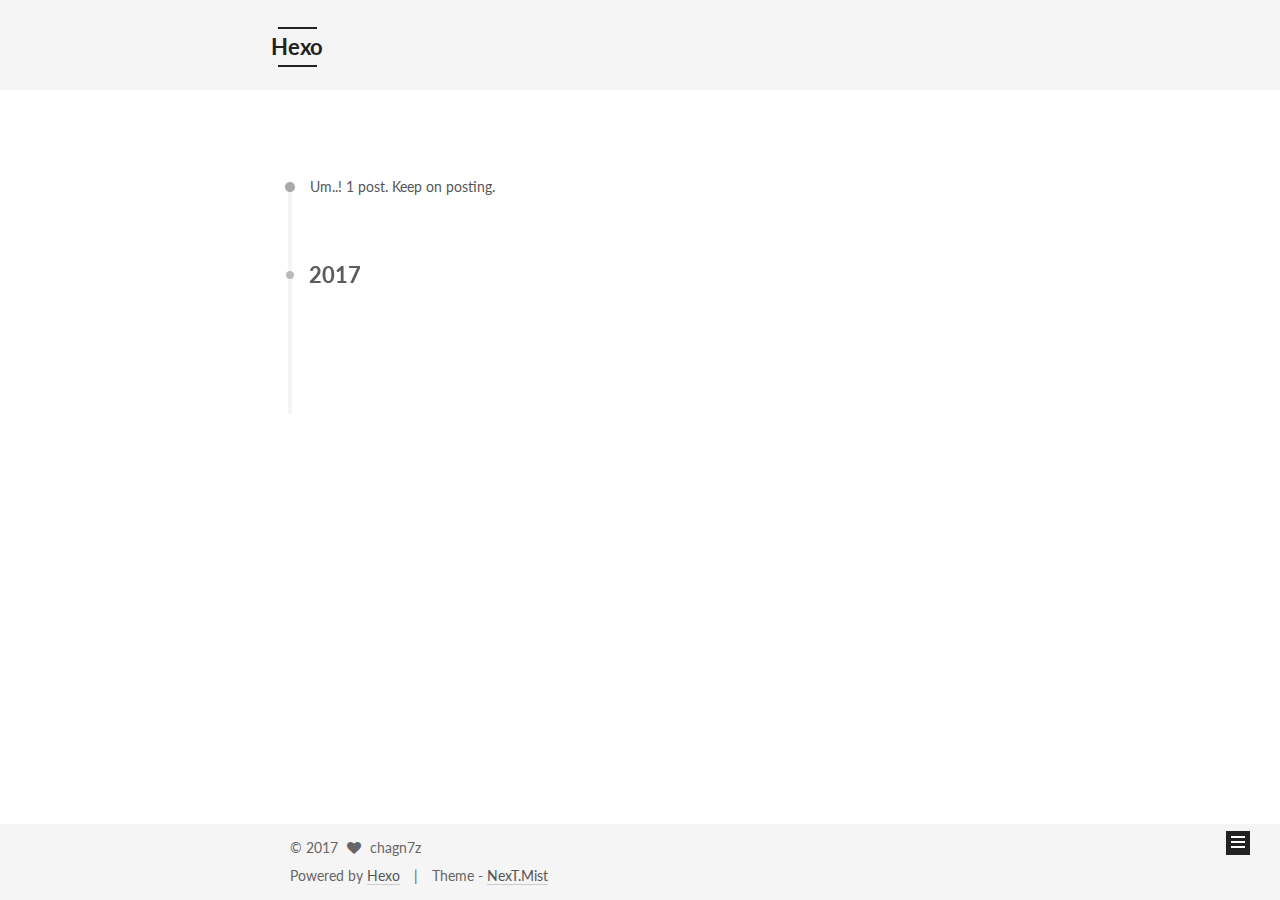
==== commit 34524bd5: "post." ====
--- a/archives/index.html
+++ b/archives/index.html
@@ -126,7 +126,7 @@
 
 
 
-  <title> Archiv | Hexo </title>
+  <title> Archive | Hexo </title>
 </head>
 
 <body itemscope itemtype="http://schema.org/WebPage" lang="">
@@ -192,7 +192,7 @@
             
               <i class="menu-item-icon fa fa-fw fa-home"></i> <br />
             
-            Startseite
+            Home
           </a>
         </li>
       
@@ -202,7 +202,7 @@
             
               <i class="menu-item-icon fa fa-fw fa-archive"></i> <br />
             
-            Archiv
+            Archives
           </a>
         </li>
       
@@ -244,7 +244,7 @@
       
         
       
-      Öhm..! Ein Artikel. Bleib dran.
+      Um..! 1 post. Keep on posting.
     </span>
 
     
@@ -268,9 +268,9 @@
 
       <h1 class="post-title">
         
-            <a class="post-title-link" href="/2017/03/09/hello-world/" itemprop="url">
+            <a class="post-title-link" href="/2017/03/23/start/" itemprop="url">
               
-                <span itemprop="name">Hello World</span>
+                <span itemprop="name">测试</span>
               
             </a>
         
@@ -278,9 +278,9 @@
 
       <div class="post-meta">
         <time class="post-time" itemprop="dateCreated"
-              datetime="2017-03-09T14:26:38+08:00"
-              content="2017-03-09" >
-          03-09
+              datetime="2017-03-23T18:33:50+08:00"
+              content="2017-03-23" >
+          03-23
         </time>
       </div>
 
@@ -338,7 +338,7 @@
             <div class="site-state-item site-state-posts">
               <a href="/archives">
                 <span class="site-state-item-count">1</span>
-                <span class="site-state-item-name">Artikel</span>
+                <span class="site-state-item-name">posts</span>
               </a>
             </div>
           
@@ -392,7 +392,7 @@
 
 
 <div class="powered-by">
-  Erstellt mit  <a class="theme-link" href="https://hexo.io">Hexo</a>
+  Powered by <a class="theme-link" href="https://hexo.io">Hexo</a>
 </div>
 
 <div class="theme-info">
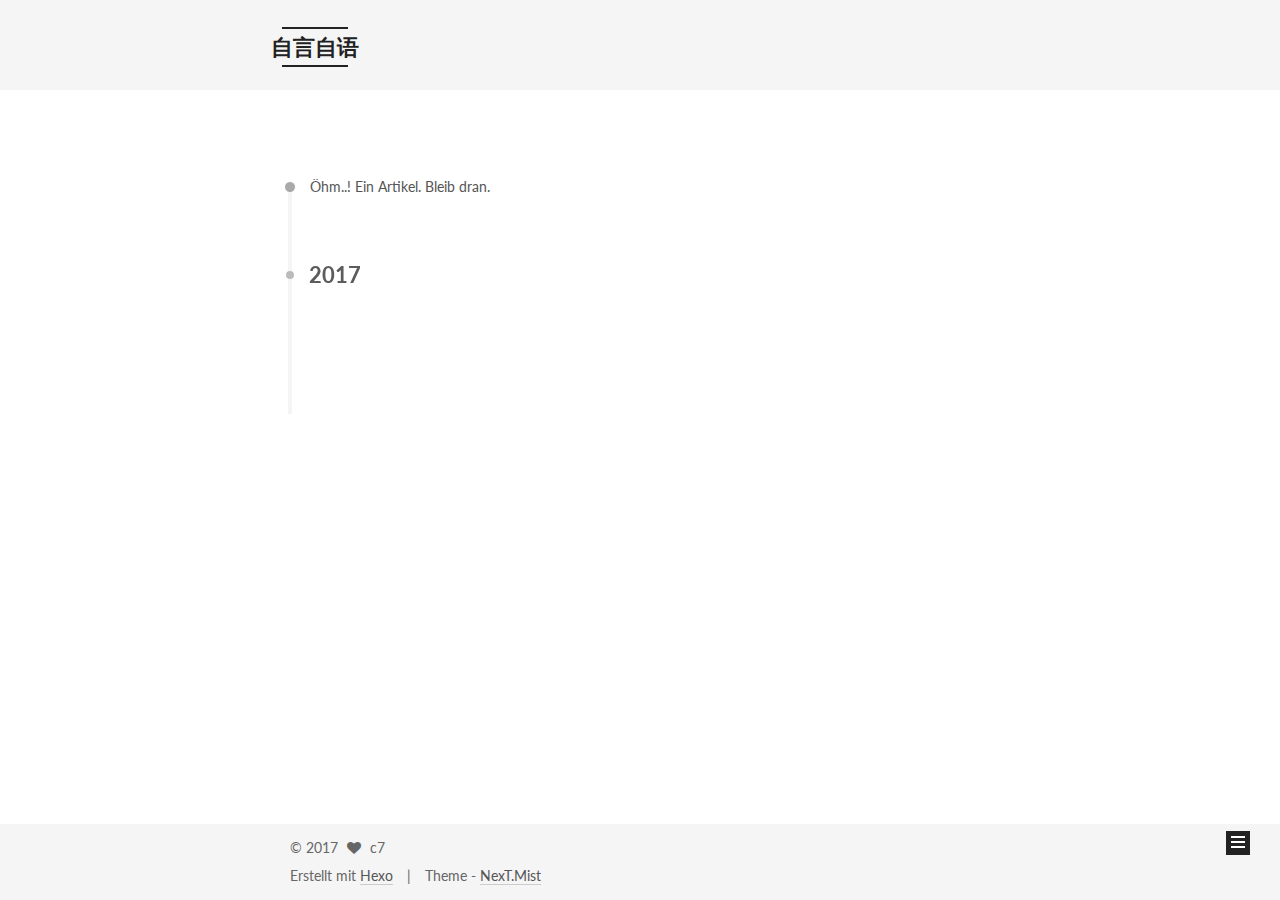
==== commit 2d061b52: "add bing download." ====
--- a/archives/index.html
+++ b/archives/index.html
@@ -88,11 +88,11 @@
 
 
 <meta property="og:type" content="website">
-<meta property="og:title" content="Hexo">
-<meta property="og:url" content="https://chagn7z.github.io/archives/index.html">
-<meta property="og:site_name" content="Hexo">
+<meta property="og:title" content="自言自语">
+<meta property="og:url" content="http://chagn7z.github.io/archives/index.html">
+<meta property="og:site_name" content="自言自语">
 <meta name="twitter:card" content="summary">
-<meta name="twitter:title" content="Hexo">
+<meta name="twitter:title" content="自言自语">
 
 
 
@@ -120,13 +120,13 @@
 
 
 
-  <link rel="canonical" href="https://chagn7z.github.io/archives/"/>
-
-
-
-
-
-  <title> Archive | Hexo </title>
+  <link rel="canonical" href="http://chagn7z.github.io/archives/"/>
+
+
+
+
+
+  <title> Archiv | 自言自语 </title>
 </head>
 
 <body itemscope itemtype="http://schema.org/WebPage" lang="">
@@ -162,7 +162,7 @@
     <div class="custom-logo-site-title">
       <a href="/"  class="brand" rel="start">
         <span class="logo-line-before"><i></i></span>
-        <span class="site-title">Hexo</span>
+        <span class="site-title">自言自语</span>
         <span class="logo-line-after"><i></i></span>
       </a>
     </div>
@@ -192,7 +192,7 @@
             
               <i class="menu-item-icon fa fa-fw fa-home"></i> <br />
             
-            Home
+            Startseite
           </a>
         </li>
       
@@ -202,7 +202,7 @@
             
               <i class="menu-item-icon fa fa-fw fa-archive"></i> <br />
             
-            Archives
+            Archiv
           </a>
         </li>
       
@@ -244,7 +244,7 @@
       
         
       
-      Um..! 1 post. Keep on posting.
+      Öhm..! Ein Artikel. Bleib dran.
     </span>
 
     
@@ -268,9 +268,9 @@
 
       <h1 class="post-title">
         
-            <a class="post-title-link" href="/2017/03/23/start/" itemprop="url">
+            <a class="post-title-link" href="/2017/04/10/bing-wallpaper-download/" itemprop="url">
               
-                <span itemprop="name">测试</span>
+                <span itemprop="name">必应的每日壁纸下载</span>
               
             </a>
         
@@ -278,9 +278,9 @@
 
       <div class="post-meta">
         <time class="post-time" itemprop="dateCreated"
-              datetime="2017-03-23T18:33:50+08:00"
-              content="2017-03-23" >
-          03-23
+              datetime="2017-04-10T22:30:09+08:00"
+              content="2017-04-10" >
+          04-10
         </time>
       </div>
 
@@ -326,8 +326,8 @@
         <div class="site-author motion-element" itemprop="author" itemscope itemtype="http://schema.org/Person">
           <img class="site-author-image" itemprop="image"
                src="/images/avatar.gif"
-               alt="chagn7z" />
-          <p class="site-author-name" itemprop="name">chagn7z</p>
+               alt="c7" />
+          <p class="site-author-name" itemprop="name">c7</p>
            
               <p class="site-description motion-element" itemprop="description"></p>
           
@@ -338,7 +338,7 @@
             <div class="site-state-item site-state-posts">
               <a href="/archives">
                 <span class="site-state-item-count">1</span>
-                <span class="site-state-item-name">posts</span>
+                <span class="site-state-item-name">Artikel</span>
               </a>
             </div>
           
@@ -387,12 +387,12 @@
   <span class="with-love">
     <i class="fa fa-heart"></i>
   </span>
-  <span class="author" itemprop="copyrightHolder">chagn7z</span>
+  <span class="author" itemprop="copyrightHolder">c7</span>
 </div>
 
 
 <div class="powered-by">
-  Powered by <a class="theme-link" href="https://hexo.io">Hexo</a>
+  Erstellt mit  <a class="theme-link" href="https://hexo.io">Hexo</a>
 </div>
 
 <div class="theme-info">
--- a/css/main.css
+++ b/css/main.css
@@ -1698,7 +1698,7 @@
   width: 4px;
   height: 4px;
   border-radius: 50%;
-  background: #fa8bf4;
+  background: #6a2f44;
 }
 .links-of-blogroll {
   font-size: 13px;
